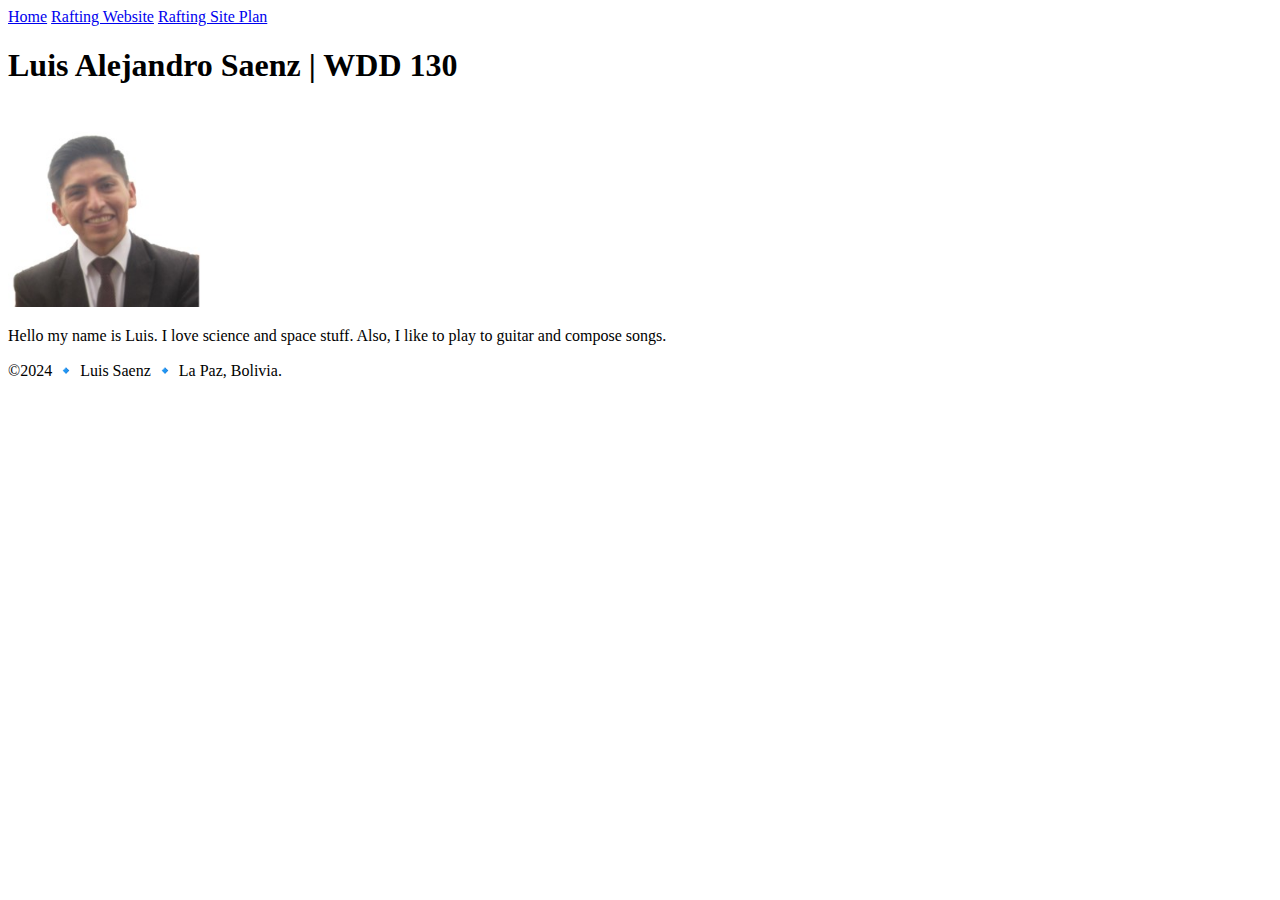
==== index.html @ b1092c61 "first commit" ====
<!DOCTYPE html>
<html lang="en-US">
    <head>
       <meta charset="utf-8">
       <meta name="viewport" content="width=device-width,initial-scale=1.0">   
       <title>Luis Alejandro Saenz | WDD 130</title>
    </head>
    <body>
        <header>
            <nav>
                <a href="#">Home</a>
                <a href="wwr/">Rafting Website</a> 
                <a href="wwr/site-plan-rafting.html">Rafting Site Plan</a>
            </nav>    
        </header>
        <main>
            <h1>Luis Alejandro Saenz | WDD 130</h1>
            <img src="images/profile.jpg" alt="Hello, my name is Luis Saenz" width="200">
            <p>Hello my name is Luis. I love science and space stuff. Also, I like to play to guitar and compose songs.</p>
        </main>
        <footer>
            <p>&copy;2024 🔹 Luis Saenz 🔹 La Paz, Bolivia.</p>
        </footer>
    </body>
</html>
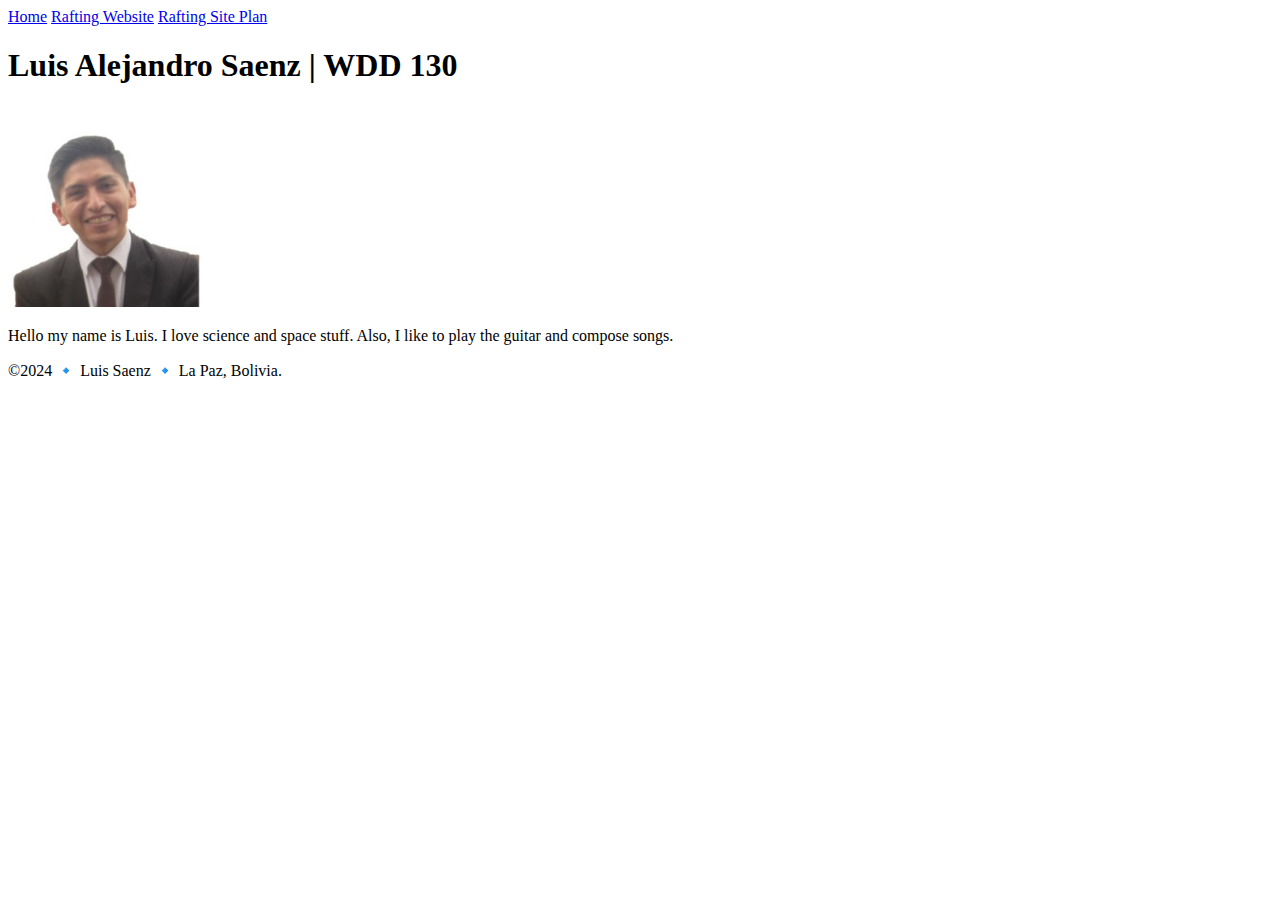
==== commit f2c5f187: "Introduction modified" ====
--- a/index.html
+++ b/index.html
@@ -16,7 +16,7 @@
         <main>
             <h1>Luis Alejandro Saenz | WDD 130</h1>
             <img src="images/profile.jpg" alt="Hello, my name is Luis Saenz" width="200">
-            <p>Hello my name is Luis. I love science and space stuff. Also, I like to play to guitar and compose songs.</p>
+            <p>Hello my name is Luis. I love science and space stuff. Also, I like to play the guitar and compose songs.</p>
         </main>
         <footer>
             <p>&copy;2024 🔹 Luis Saenz 🔹 La Paz, Bolivia.</p>
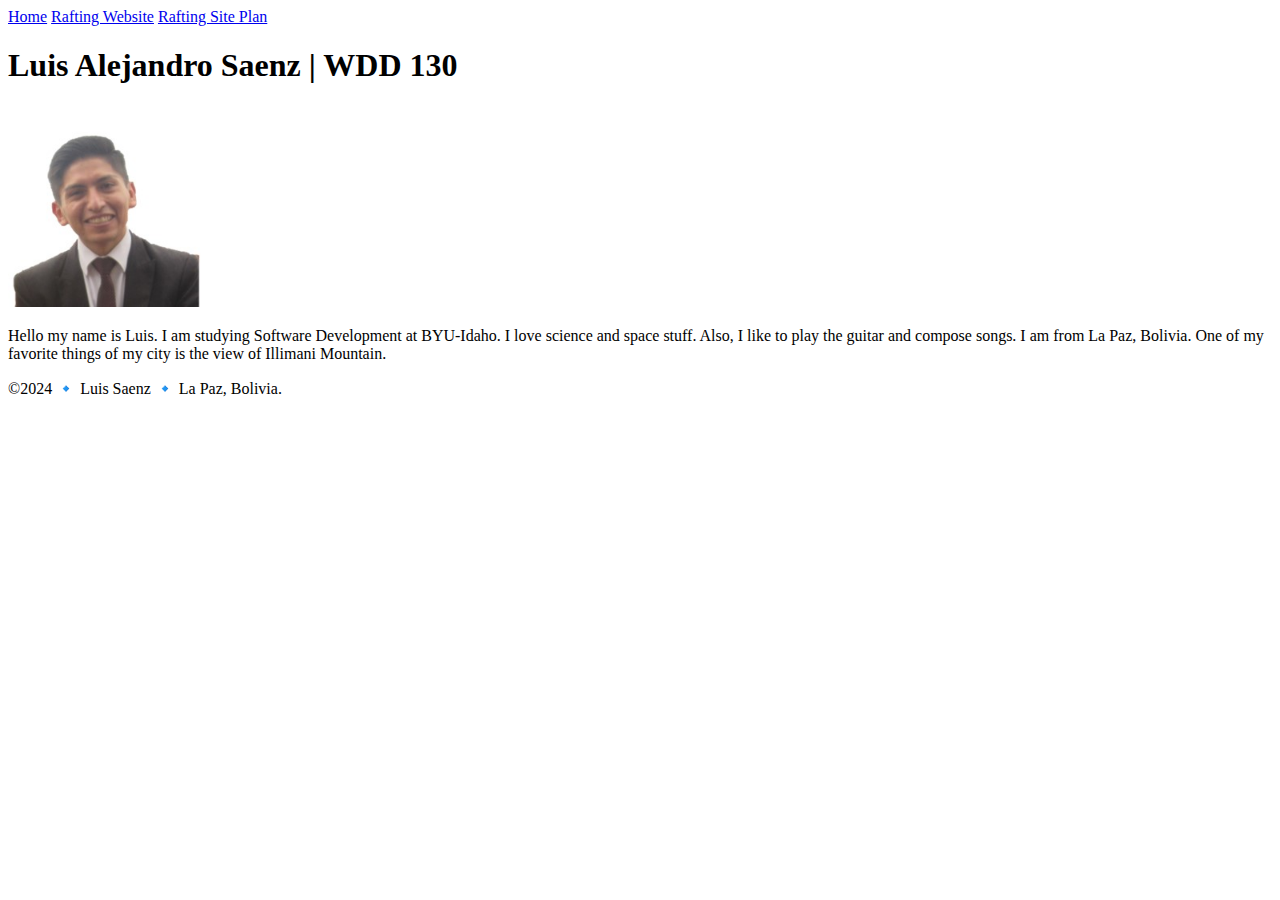
==== commit 317d4c7e: "Introduction updated" ====
--- a/index.html
+++ b/index.html
@@ -16,7 +16,9 @@
         <main>
             <h1>Luis Alejandro Saenz | WDD 130</h1>
             <img src="images/profile.jpg" alt="Hello, my name is Luis Saenz" width="200">
-            <p>Hello my name is Luis. I love science and space stuff. Also, I like to play the guitar and compose songs.</p>
+            <p>Hello my name is Luis. I am studying Software Development at BYU-Idaho. I love science and space stuff. 
+            Also, I like to play the guitar and compose songs. I am from La Paz, Bolivia. One of my favorite
+            things of my city is the view of Illimani Mountain.</p>
         </main>
         <footer>
             <p>&copy;2024 🔹 Luis Saenz 🔹 La Paz, Bolivia.</p>
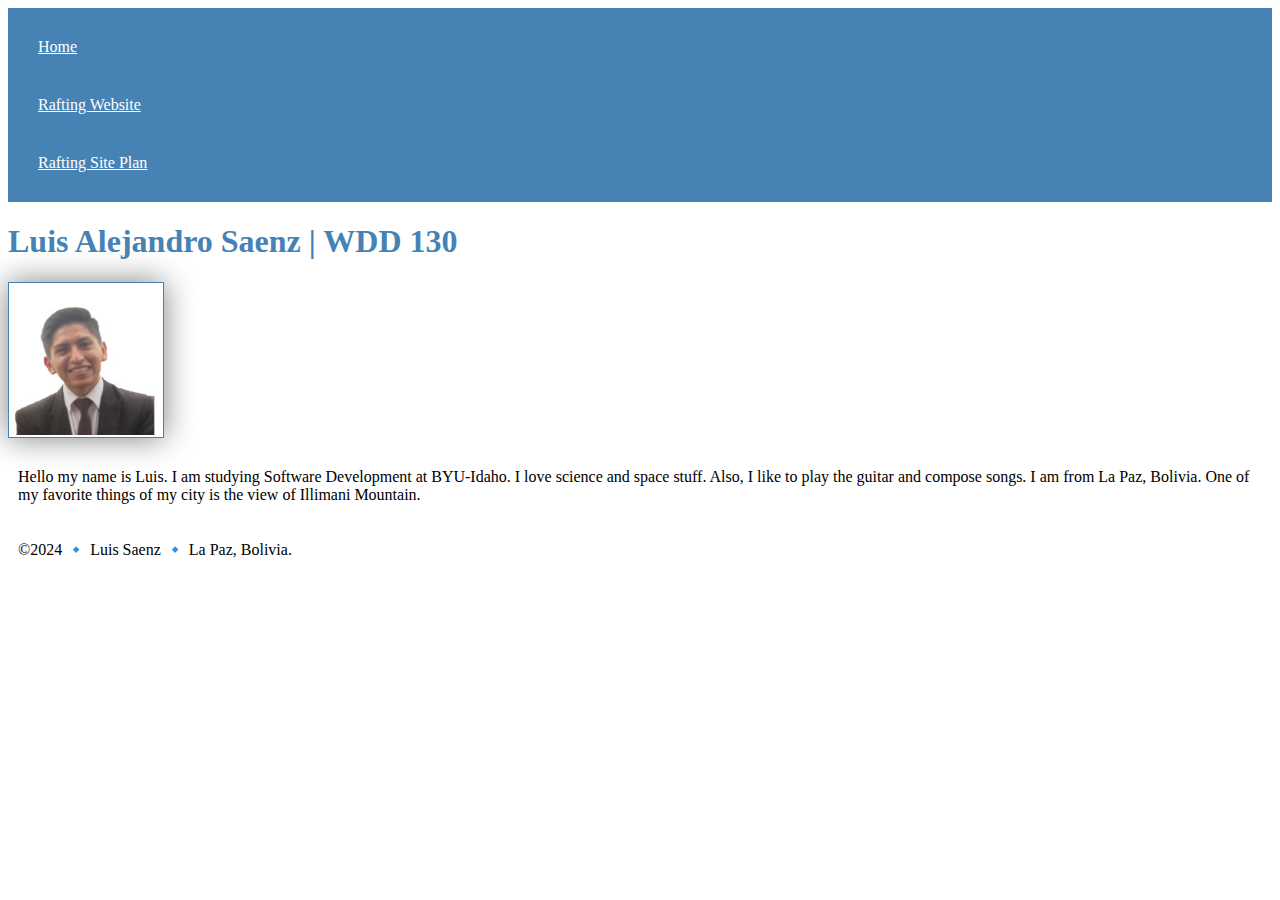
==== commit 24cbc6f2: "Update week 2 activity 3" ====
--- a/index.html
+++ b/index.html
@@ -4,6 +4,7 @@
        <meta charset="utf-8">
        <meta name="viewport" content="width=device-width,initial-scale=1.0">   
        <title>Luis Alejandro Saenz | WDD 130</title>
+       <link rel="stylesheet" href="styles/styles.css">
     </head>
     <body>
         <header>
--- a/styles/styles.css
+++ b/styles/styles.css
@@ -0,0 +1,26 @@
+nav {
+    background-color: steelblue;
+    padding: 10px;
+}
+
+nav a {
+    color: white;
+    display: block;
+    padding: 20px;
+}
+
+h1 {
+    color: steelblue;
+}
+
+img {
+    width: 150px;
+    height: auto;
+    border: 1px solid steelblue;
+    padding: 2px;
+    box-shadow: 0 0 30px gray;
+}
+
+p{
+    padding: 10px;
+}